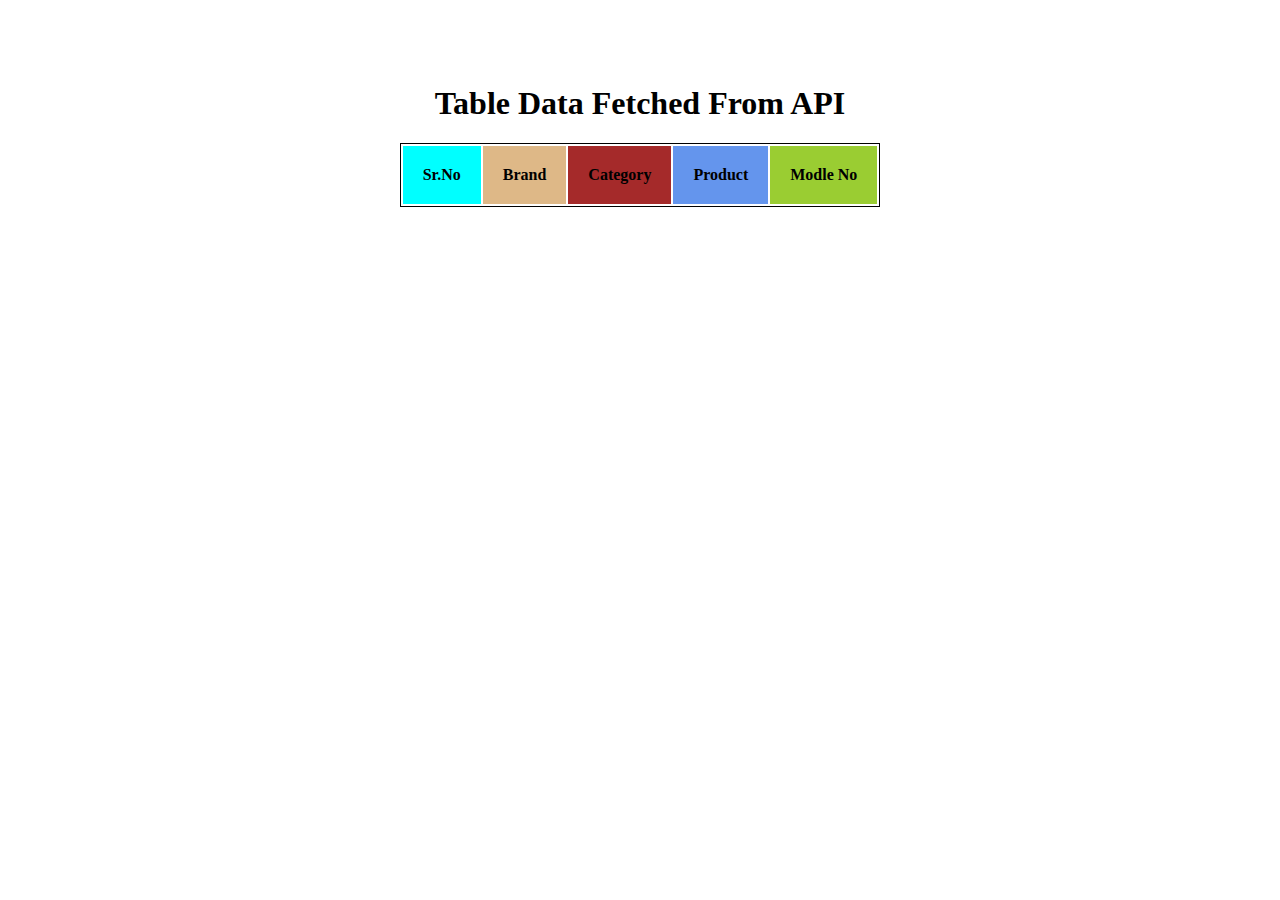
==== Table/index.html @ 2669a56a "Add files via upload" ====
<!DOCTYPE html>
<html lang="en">
<head>
    <meta charset="UTF-8">
    <meta http-equiv="X-UA-Compatible" content="IE=edge">
    <meta name="viewport" content="width=device-width, initial-scale=1.0">
    <title>Document</title>
</head>

<style>
.container{
    display: flex;
    flex-direction: column;
    justify-content: center;
    align-items: center;
    margin-top: 5%;
}
    .tab{
        border:1px solid black
    }
tr,td,th{
    padding: 20px;
}
.srno{
    background-color: aqua;
}
.brand{
    background-color: burlywood;
}
.cat{
    background-color: brown;
}
.prod{
    background-color: cornflowerblue;
}
.mobno{
    background-color: yellowgreen;
}

</style>
<body>
    <div class="container">
    <h1>Table Data Fetched From API</h1>

        <table class="tab">
            <tr>
                <th class="srno">Sr.No</th>
                <th class="brand">Brand</th>
                <th class="cat">Category</th>
                <th class="prod">Product</th>
                <th class="mobno">Modle No</th>
            </tr>
            <!-- <tr>
                <td>Bosch</td>
                <td></td>
                <td></td>
                <td></td>
                <td></td>
                <td></td>
            </tr> -->
        </table>
    </div>
    <script src="index.js"></script>
</body>

</html>
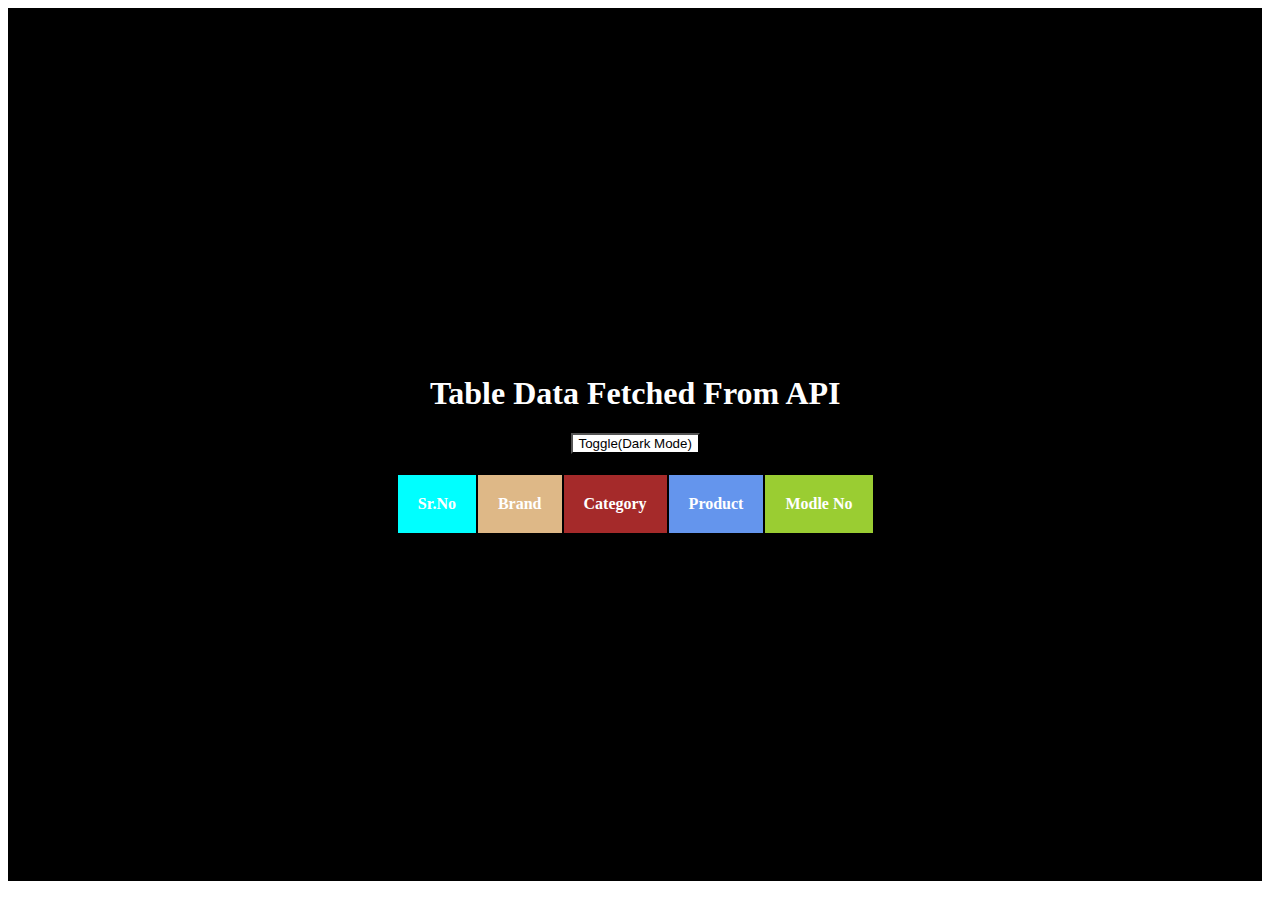
==== commit a632fc2b: "Toggle Button Activated" ====
--- a/Table/index.html
+++ b/Table/index.html
@@ -9,11 +9,17 @@
 
 <style>
 .container{
+    width: 98vw;
+    height: 97vh;
+    background-color: black;
     display: flex;
     flex-direction: column;
     justify-content: center;
     align-items: center;
-    margin-top: 5%;
+    margin-top: 0% 0%;
+    padding: 0% 0%;
+    color: white;
+
 }
     .tab{
         border:1px solid black
@@ -36,11 +42,26 @@
 .mobno{
     background-color: yellowgreen;
 }
+.btn{
+    background-color: white;
+}
+.text{
+}
+
+.darkmode{
+    background-color: white;
+    color: black;
+    /* border: 2px solid black; */
+}
+
 
 </style>
 <body>
     <div class="container">
-    <h1>Table Data Fetched From API</h1>
+    <h1 class="text">Table Data Fetched From API</h1>
+    <div>
+        <button class="btn" type="submit">Toggle(Dark Mode) </button>
+    </div><br>
 
         <table class="tab">
             <tr>
@@ -59,8 +80,10 @@
                 <td></td>
             </tr> -->
         </table>
+
+
     </div>
     <script src="index.js"></script>
 </body>
 
-</html>+</html>
